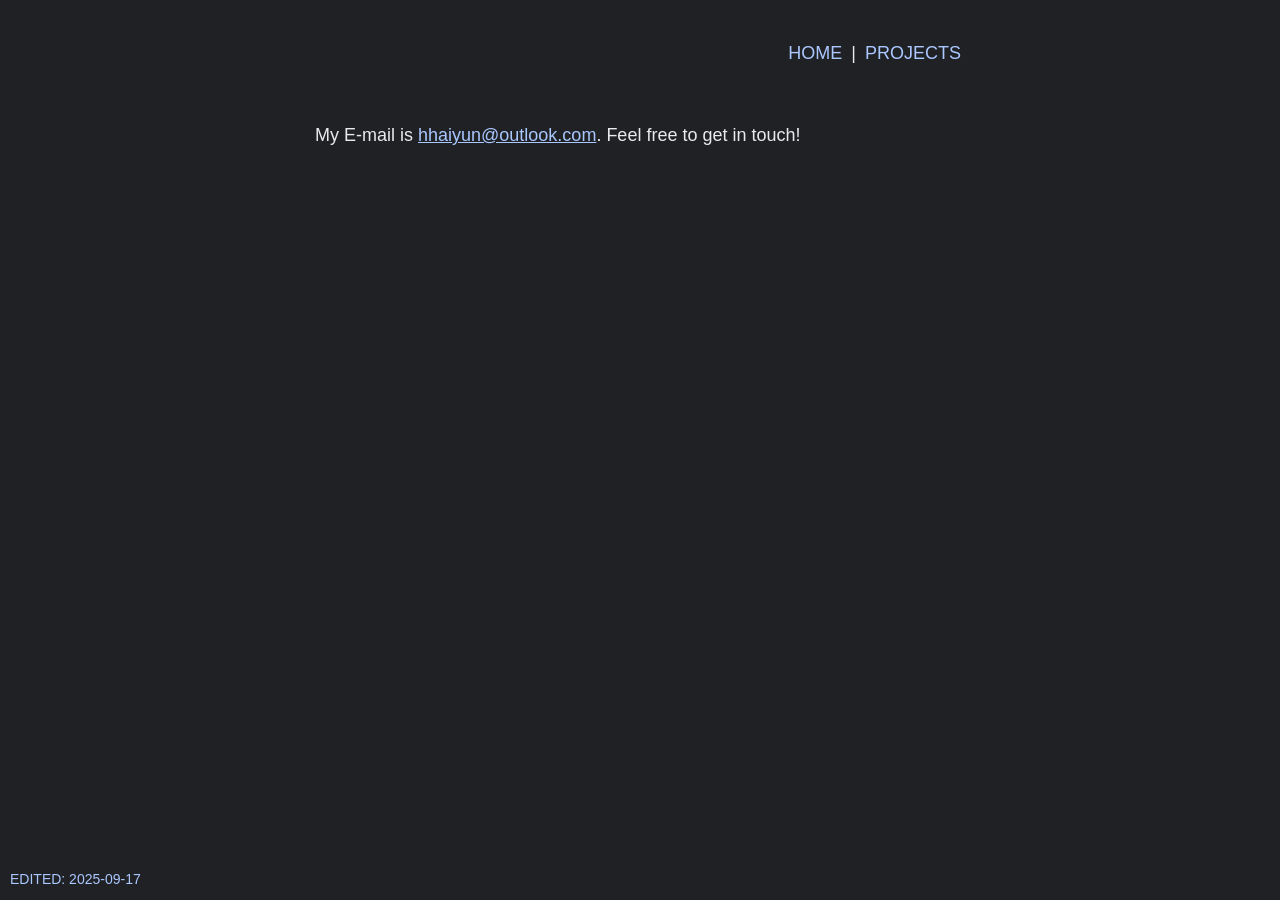
==== connect.html @ 57a5625f "Add files via upload" ====
<!DOCTYPE html>
<html lang="en">

<head>
    <meta charset="UTF-8">
    <meta http-equiv="content-type" content="text/html; charset=UTF-8">
    <meta name="viewport" content="width=device-width, initial-scale=1.0">
    <title>haiyun | connect</title>
    <meta name="description" content="Feel free to get in touch!">
    <meta name="theme-color" content="#202124">
    
    <link rel="icon" href="favicon.ico" sizes="any">
    <link rel="shortcut icon" href="favicon.ico">

    <link href="css/style.css" rel="stylesheet" type="text/css">
</head>

<body bgcolor="#202124" text="#e8eaed" link="#aac7ff" vlink="#aac7ff" alink="#ec407e"></body>
    <nav id="nav">
        <a href="index.html" class="nav_btn">HOME</a> | <a href="projects.html" class="nav_btn">PROJECTS</a>
    </nav>
    </br>
    <main id="main">
        <p>My E-mail is <a href="mailto:hhaiyun&commat;outlook.com">hhaiyun&commat;outlook.com</a>. Feel free to get in touch!</p>
    </main>
    <br>
    <time datetime="2025-09-17" class="fixed" id="lastEdited">EDITED: 2025-09-17</time>
</body>

</html>
---- css/style.css ----
:root {
    --colour-primary: #e8eaed;
    --colour-secondary: #aac7ff;
    --colour-tertiary: #ec407e;
    --colour-bg: #202124;
}

html {
    scrollbar-base-color: var(--colour-secondary);
    scrollbar-color: var(--colour-secondary) var(--colour-bg);
}

body {
    margin: 30px auto;
    max-width: 650px;
    line-height: 1.5;
    font-size: 18px;
    padding: 0 40px;
    background-color: var(--colour-bg);
    color: var(--colour-primary);
    font-family: Arial, Helvetica, sans-serif;
    font-weight: 300;
}

#nav {
    padding: 10px 0;
    font-size: 18px;
    background-color: var(--colour-bg);
    text-align: right;
}

.nav_btn {
    padding: 4px;
    color: var(--colour-secondary);
    text-decoration: none;
}

.nav_btn:hover {
    text-decoration: underline;
}

a {
    color: var(--colour-secondary);
}

a:hover {
    color: var(--colour-tertiary);
}

.emph {
    line-height: 1;
    font-size: 22px;
    color: var(--colour-secondary);
}

.fixed {
    position: fixed;
    bottom: 0;
    left: 0;
    padding: 10px;
    width: 100%;
    background-color: var(--colour-bg);
}

#lastEdited {
    color: var(--colour-secondary);
    font-size: 14px;
}

article,
section,
header,
footer,
nav,
main {
    display: block;
}
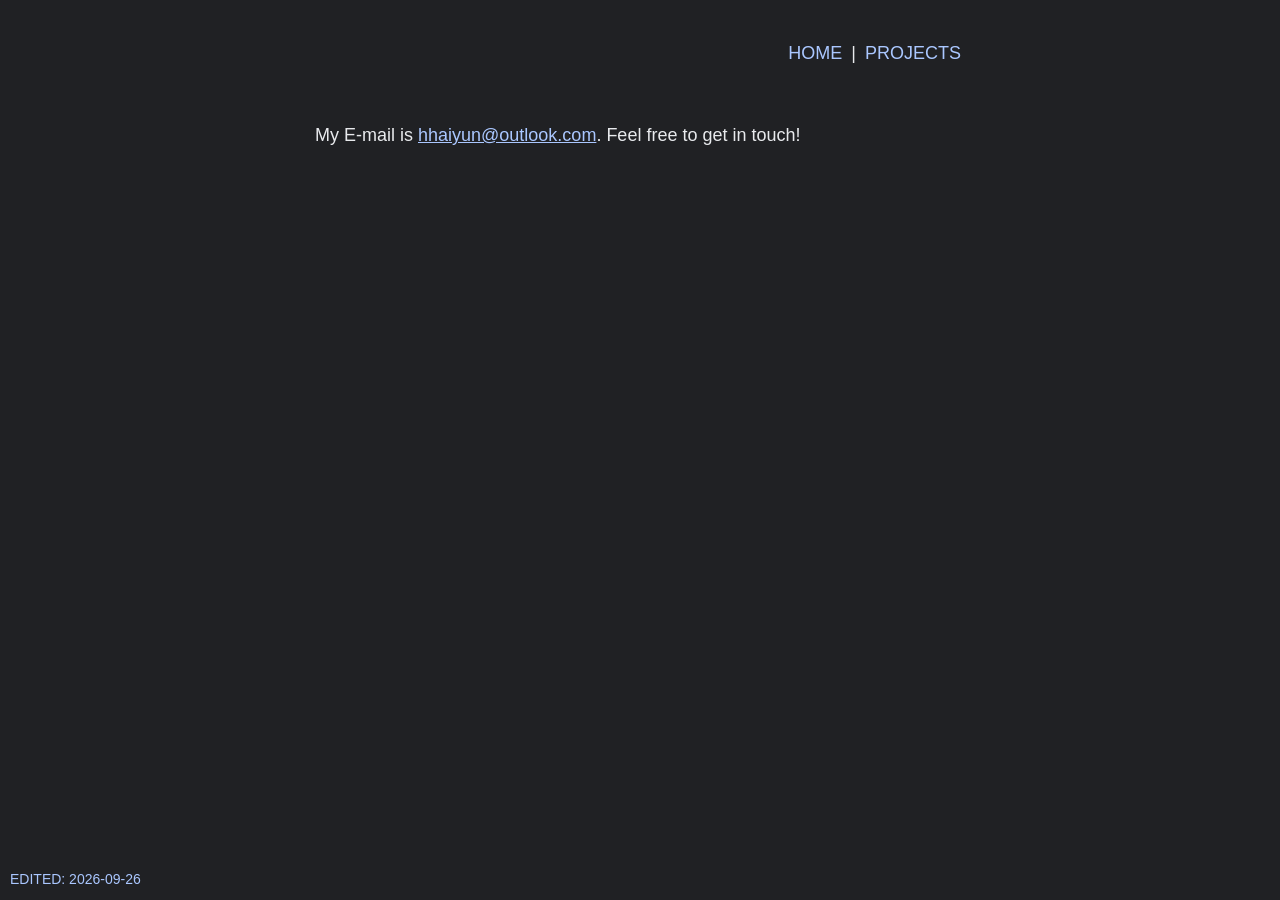
==== commit c2ac0958: "Update connect.html" ====
--- a/connect.html
+++ b/connect.html
@@ -24,7 +24,7 @@
         <p>My E-mail is <a href="mailto:hhaiyun&commat;outlook.com">hhaiyun&commat;outlook.com</a>. Feel free to get in touch!</p>
     </main>
     <br>
-    <time datetime="2025-09-17" class="fixed" id="lastEdited">EDITED: 2025-09-17</time>
+    <time datetime="2026-09-26" class="fixed" id="lastEdited">EDITED: 2026-09-26</time>
 </body>
 
 </html>
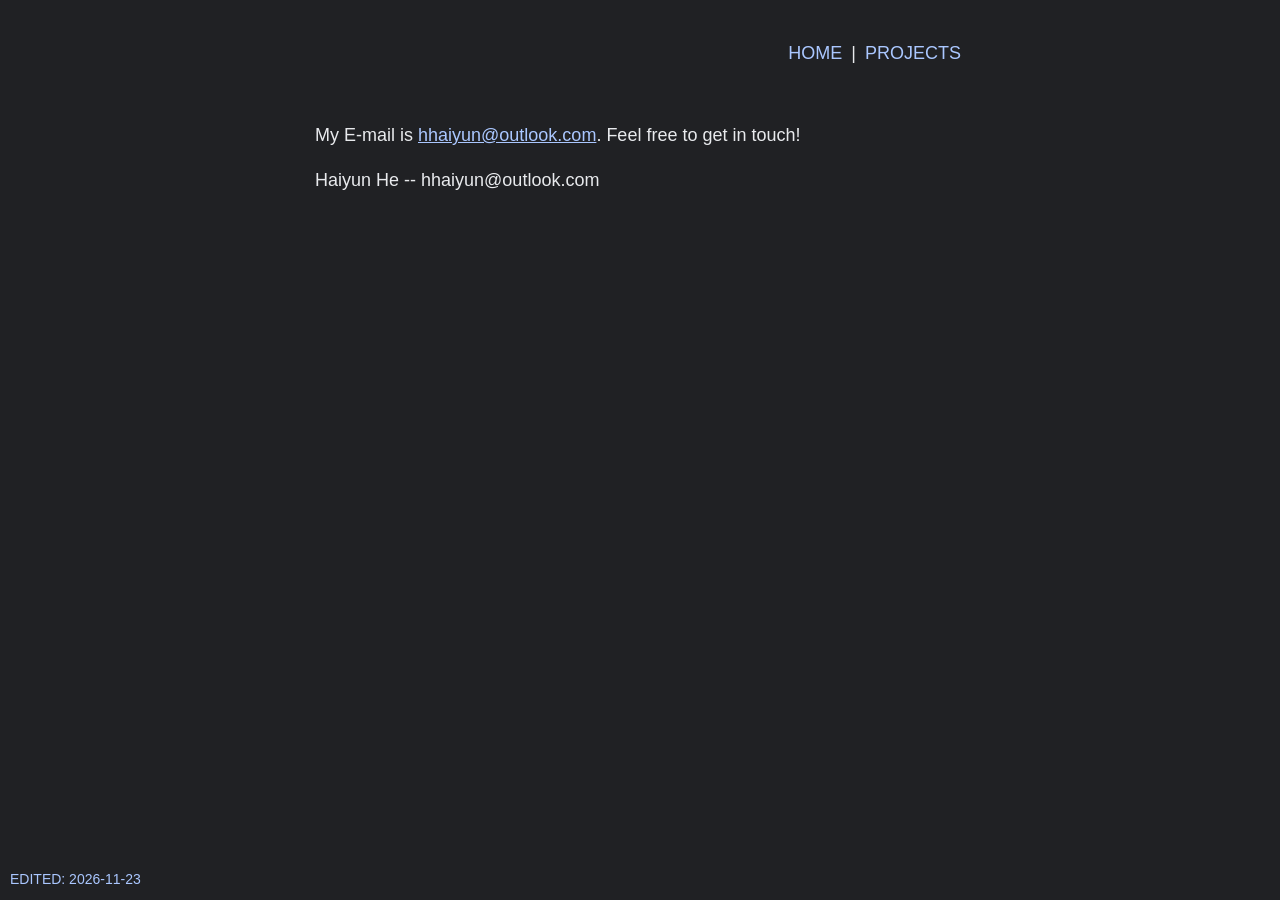
==== commit 91dc871d: "Update connect.html" ====
--- a/connect.html
+++ b/connect.html
@@ -23,8 +23,11 @@
     <main id="main">
         <p>My E-mail is <a href="mailto:hhaiyun&commat;outlook.com">hhaiyun&commat;outlook.com</a>. Feel free to get in touch!</p>
     </main>
+    <footer> 
+        <p>Haiyun He -- hhaiyun@outlook.com</p>
+    </footer>
     <br>
-    <time datetime="2026-09-26" class="fixed" id="lastEdited">EDITED: 2026-09-26</time>
+    <time datetime="2026-11-23" class="fixed" id="lastEdited">EDITED: 2026-11-23</time>
 </body>
 
 </html>
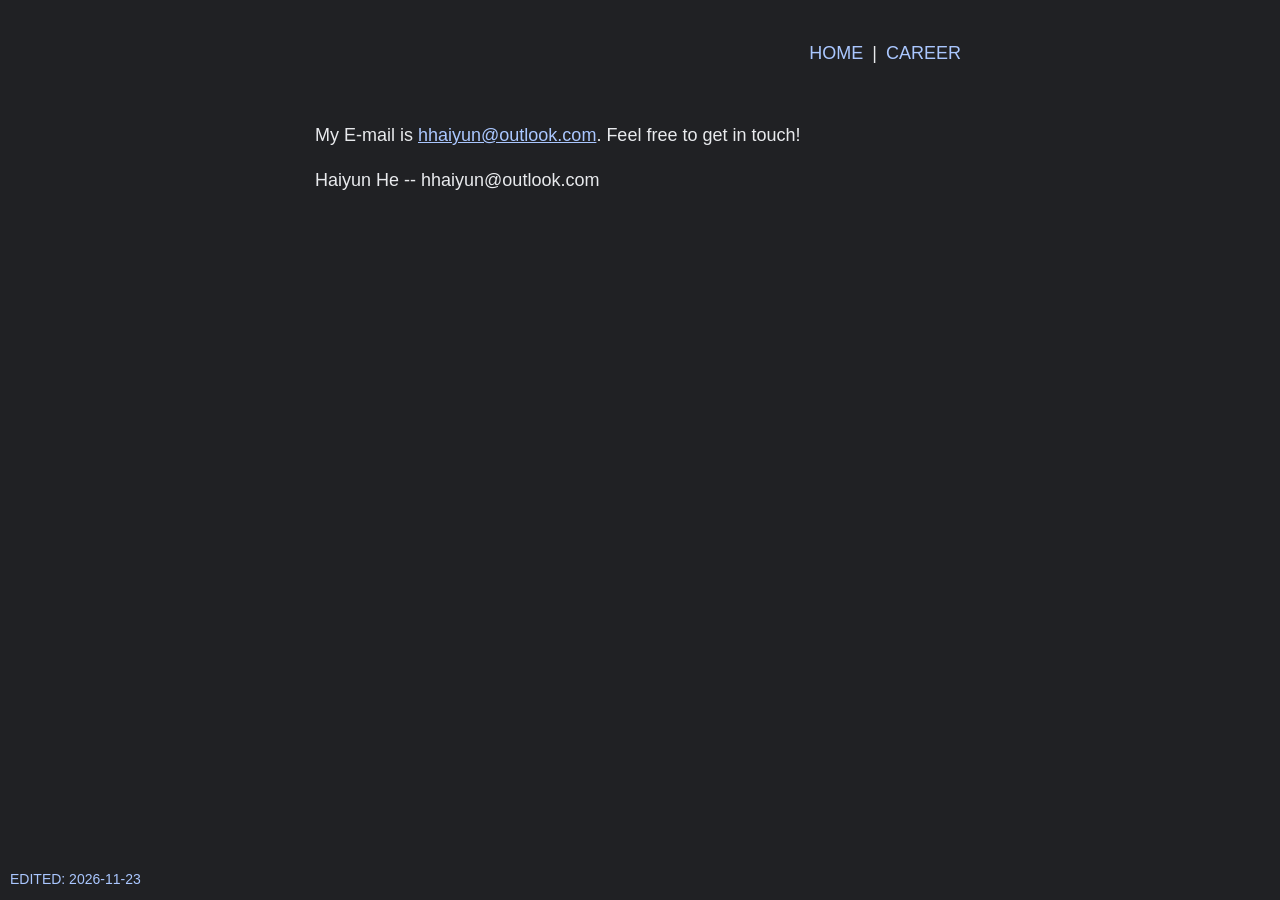
==== commit 777ba5a9: "Update connect.html" ====
--- a/connect.html
+++ b/connect.html
@@ -17,7 +17,7 @@
 
 <body bgcolor="#202124" text="#e8eaed" link="#aac7ff" vlink="#aac7ff" alink="#ec407e"></body>
     <nav id="nav">
-        <a href="index.html" class="nav_btn">HOME</a> | <a href="projects.html" class="nav_btn">PROJECTS</a>
+        <a href="index.html" class="nav_btn">HOME</a> | <a href="projects.html" class="nav_btn">CAREER</a>
     </nav>
     </br>
     <main id="main">
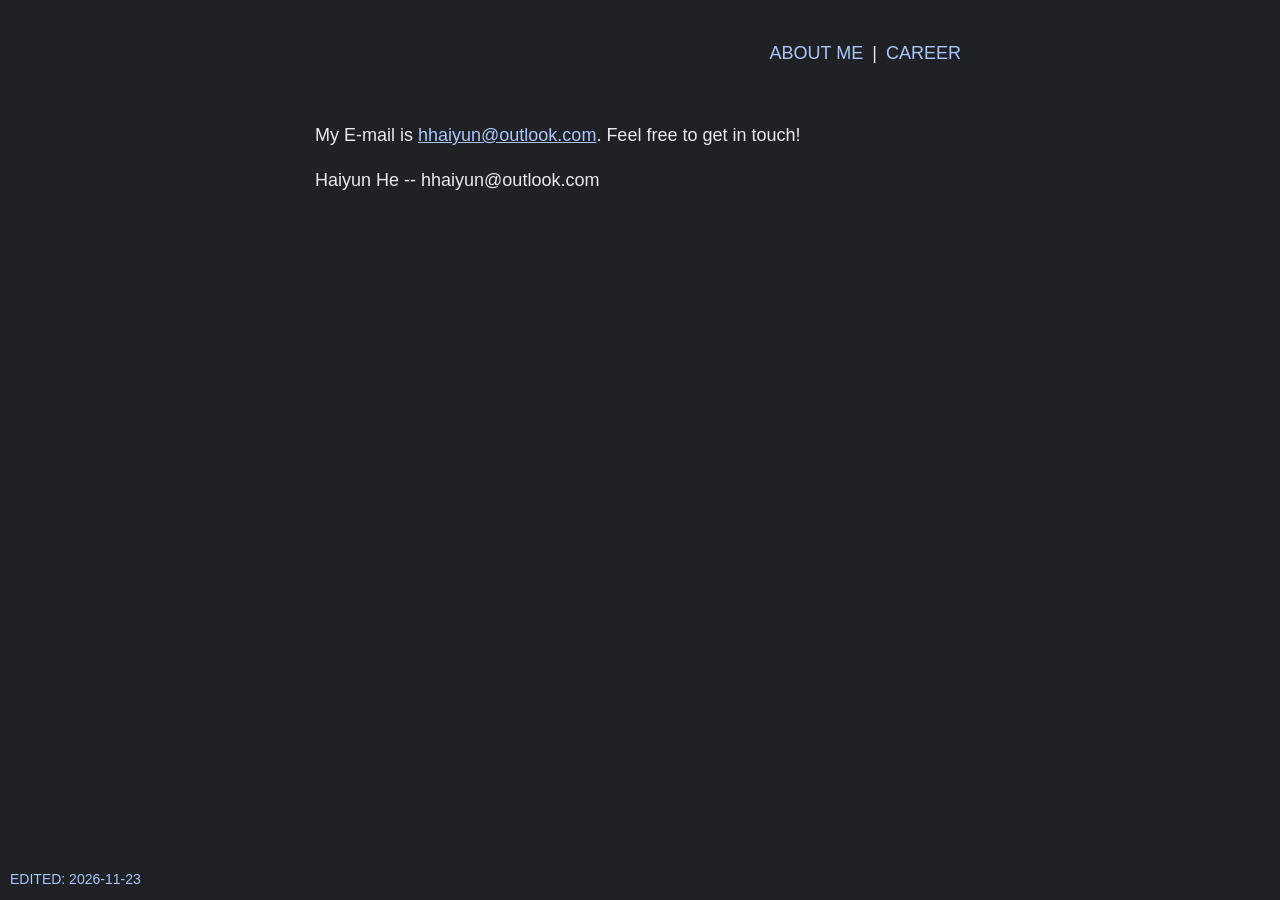
==== commit 3f6c282a: "Update connect.html" ====
--- a/connect.html
+++ b/connect.html
@@ -17,7 +17,7 @@
 
 <body bgcolor="#202124" text="#e8eaed" link="#aac7ff" vlink="#aac7ff" alink="#ec407e"></body>
     <nav id="nav">
-        <a href="index.html" class="nav_btn">HOME</a> | <a href="projects.html" class="nav_btn">CAREER</a>
+        <a href="index.html" class="nav_btn">ABOUT ME</a> | <a href="projects.html" class="nav_btn">CAREER</a>
     </nav>
     </br>
     <main id="main">
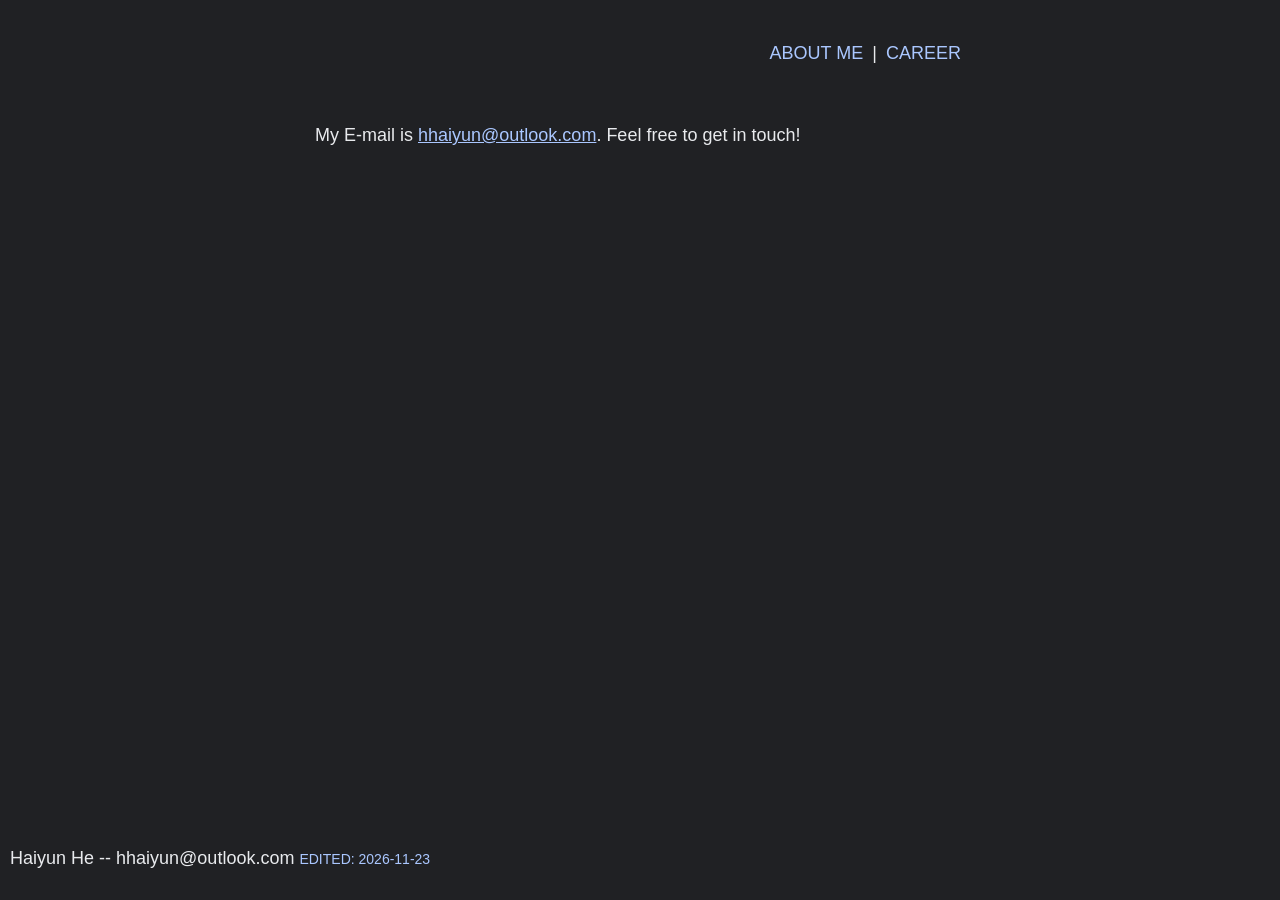
==== commit 980e0495: "Update connect.html" ====
--- a/connect.html
+++ b/connect.html
@@ -23,11 +23,9 @@
     <main id="main">
         <p>My E-mail is <a href="mailto:hhaiyun&commat;outlook.com">hhaiyun&commat;outlook.com</a>. Feel free to get in touch!</p>
     </main>
-    <footer> 
-        <p>Haiyun He -- hhaiyun@outlook.com</p>
+    <footer class="fixed"> 
+        <p>Haiyun He -- hhaiyun@outlook.com <time datetime="2026-11-23" id="lastEdited">EDITED: 2026-11-23</time></p>
     </footer>
-    <br>
-    <time datetime="2026-11-23" class="fixed" id="lastEdited">EDITED: 2026-11-23</time>
 </body>
 
 </html>
